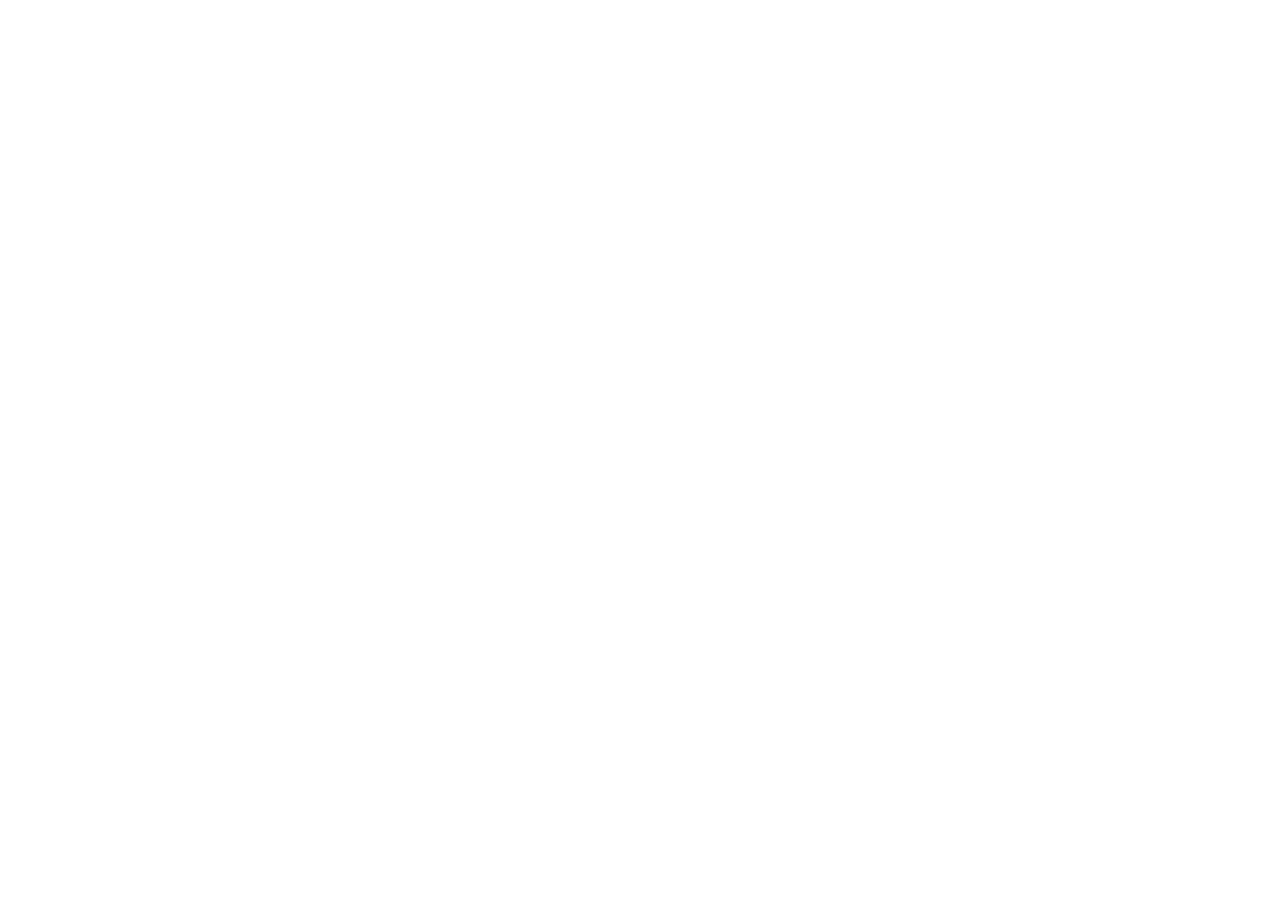
==== templates/carlos.html @ 695c98dc "Commit with carla's full page." ====
<!DOCTYPE html>
<html lang="en">
<head>
    <meta charset="UTF-8">
    <meta http-equiv="X-UA-Compatible" content="IE=edge">
    <meta name="viewport" content="width=device-width, initial-scale=1.0">
    <title>... Filho?</title>
</head>
<body>
    
</body>
</html>
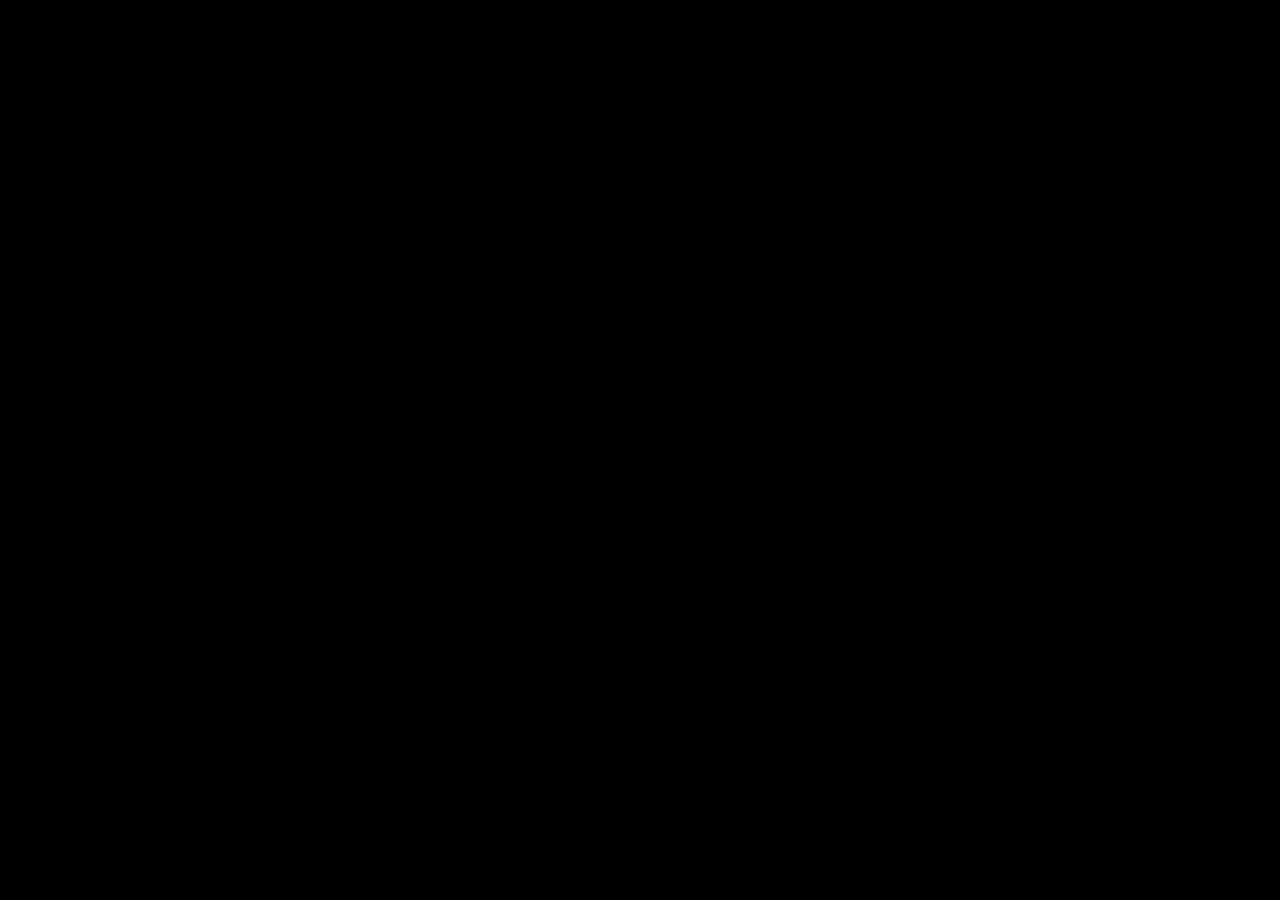
==== commit 4e07a449: "finishing brother / carlos / lidian / nathan pages" ====
--- a/templates/carlos.html
+++ b/templates/carlos.html
@@ -4,9 +4,29 @@
     <meta charset="UTF-8">
     <meta http-equiv="X-UA-Compatible" content="IE=edge">
     <meta name="viewport" content="width=device-width, initial-scale=1.0">
-    <title>... Filho?</title>
+    <link href="/static/styles/who.css" rel="stylesheet">
+    <link rel="preconnect" href="https://fonts.googleapis.com">
+    <link rel="preconnect" href="https://fonts.gstatic.com" crossorigin>
+    <link href="https://fonts.googleapis.com/css2?family=Roboto+Mono:ital,wght@0,300;0,500;1,700&display=swap" rel="stylesheet">
+    <script src="https://unpkg.com/typed.js@2.0.15/dist/typed.umd.js"></script>
+    <title>Hello, my old heart</title>
 </head>
 <body>
-    
+    <h2 id="kim"></h2>
+    <h2 id="state"></h2>
+    <h2 id="you"></h2>
+
+    <script>
+        kim = document.getElementById("kim");
+
+        var typedKim = new Typed("#kim", {
+            strings: ["Kim… ? ^1000\n Eu te conhecia… ^500\n Eu queria voltar… ^500\n Queria conversar… ^700\n All that I loved I loved alone. ^250\n Don’t let me be alone again ^500\n 31 99979 2397"],
+            startDelay: 500,
+            typeSpeed: 100,
+            backSpeed: 100,
+            showCursor: false,
+            loop: false,
+        })
+    </script>
 </body>
 </html>--- a/static/styles/who.css
+++ b/static/styles/who.css
@@ -0,0 +1,12 @@
+body {
+    background-color: #000;
+    color: #FFF;
+
+    font-family: 'Roboto Mono', monospace;
+}
+
+#nathan {
+    display: flex;
+    justify-content: center;
+    align-items: center;
+}